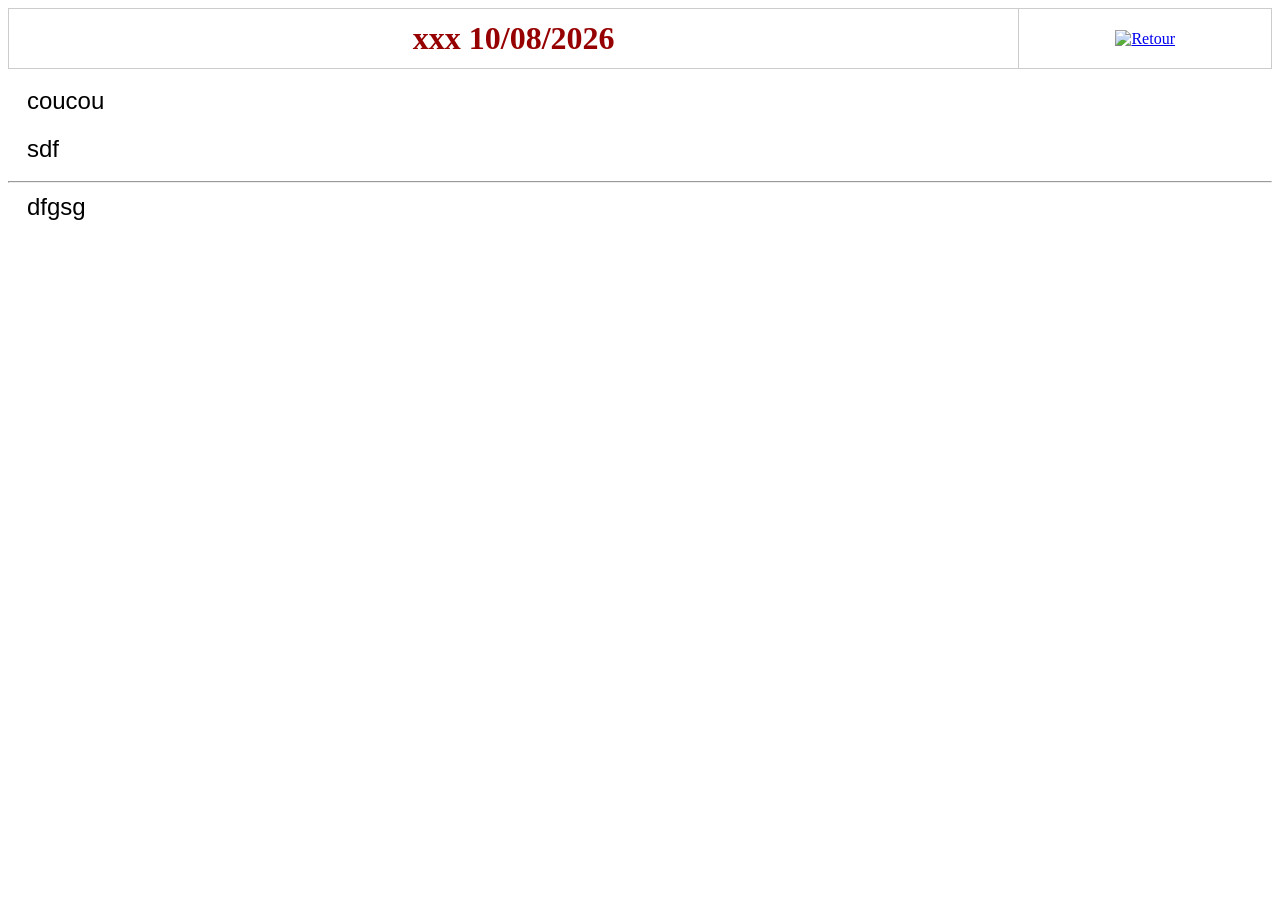
==== appli/txtToHtml/x.html @ c87ee326 "txtToHtml" ====
<!DOCTYPE html>
<html>
<head>
  <meta charset="UTF-8" />
  <title>texte</title>
  <style>
    p {
      margin: 0 0 0.7em 0;
      line-height: 1.3;
      font-family: Arial;
      font-size: 24px;
      text-indent: 0.5cm;
    }
    h1 {
      margin: 0.1em 0 0.1em 0;
      color: rgb(150, 0, 0);
    }
  </style>
</head>
<body>
<table style="width: 100%; border-collapse: collapse; margin-bottom: 1em;">
  <tr>
    <td style="width: 80%; text-align: center; padding: 0.5em; border: 1px solid #ccc;">
      <h1>xxx 10/08/2026</h1>
    </td>
    <td style="width: 20%; text-align: center; padding: 0.5em; border: 1px solid #ccc;">
      <a href="index.html" style="display: inline-block;">
        <img src="left-arrow.svg" alt="Retour" style="width: 32px; height: 32px;">
      </a>
    </td>
  </tr>
</table>
<p>coucou</p>
<p>sdf</p>
<hr>
<p>dfgsg</p>
</body>
</html>
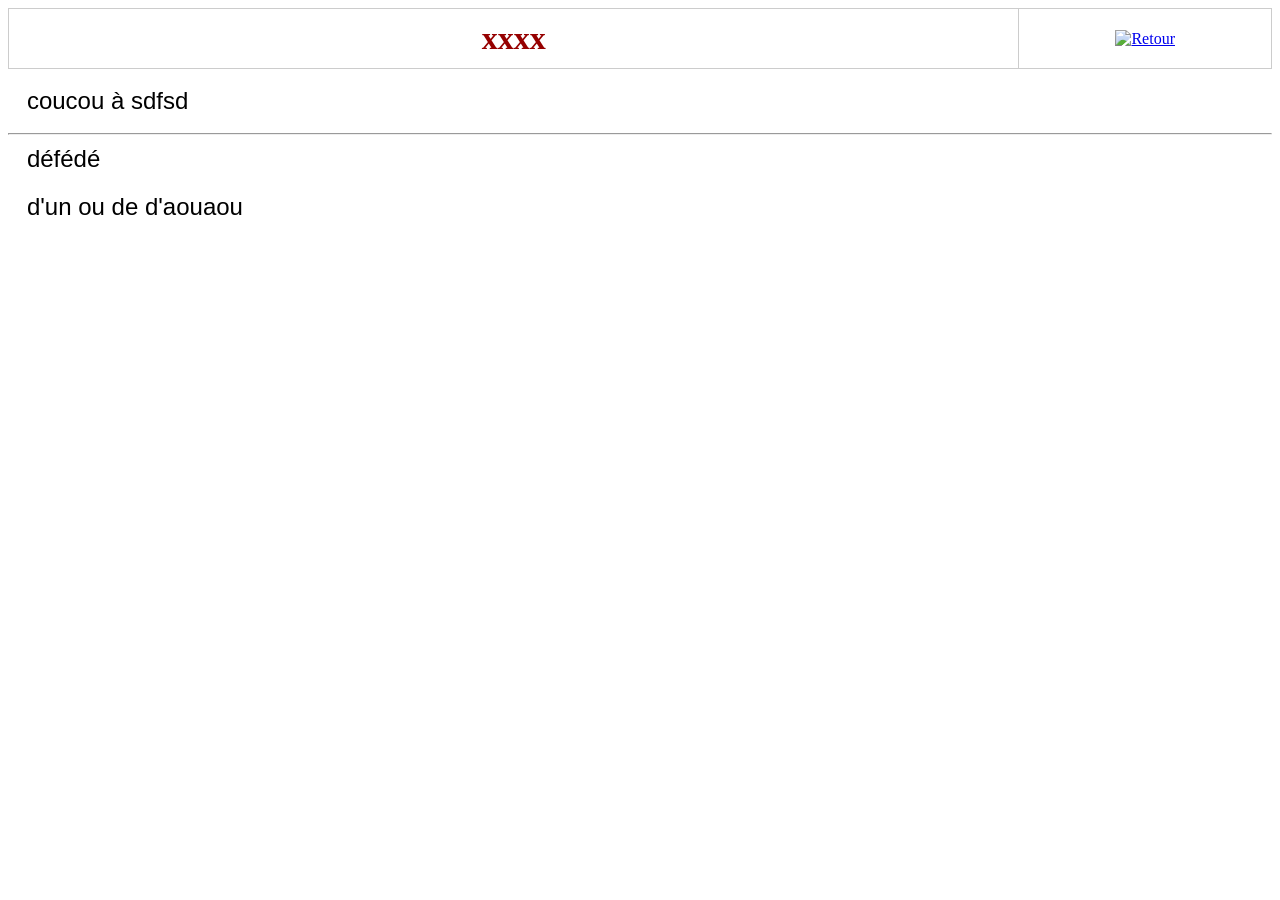
==== commit eb3f7d09: "txttohtml" ====
--- a/appli/txtToHtml/x.html
+++ b/appli/txtToHtml/x.html
@@ -21,7 +21,7 @@
 <table style="width: 100%; border-collapse: collapse; margin-bottom: 1em;">
   <tr>
     <td style="width: 80%; text-align: center; padding: 0.5em; border: 1px solid #ccc;">
-      <h1>xxx 10/08/2026</h1>
+      <h1>xxxx</h1>
     </td>
     <td style="width: 20%; text-align: center; padding: 0.5em; border: 1px solid #ccc;">
       <a href="index.html" style="display: inline-block;">
@@ -30,9 +30,9 @@
     </td>
   </tr>
 </table>
-<p>coucou</p>
-<p>sdf</p>
+<p>coucou &agrave; sdfsd</p>
 <hr>
-<p>dfgsg</p>
+<p>d&eacute;f&eacute;d&eacute;</p>
+<p>d&apos;un ou de d&apos;aouaou</p>
 </body>
 </html>
